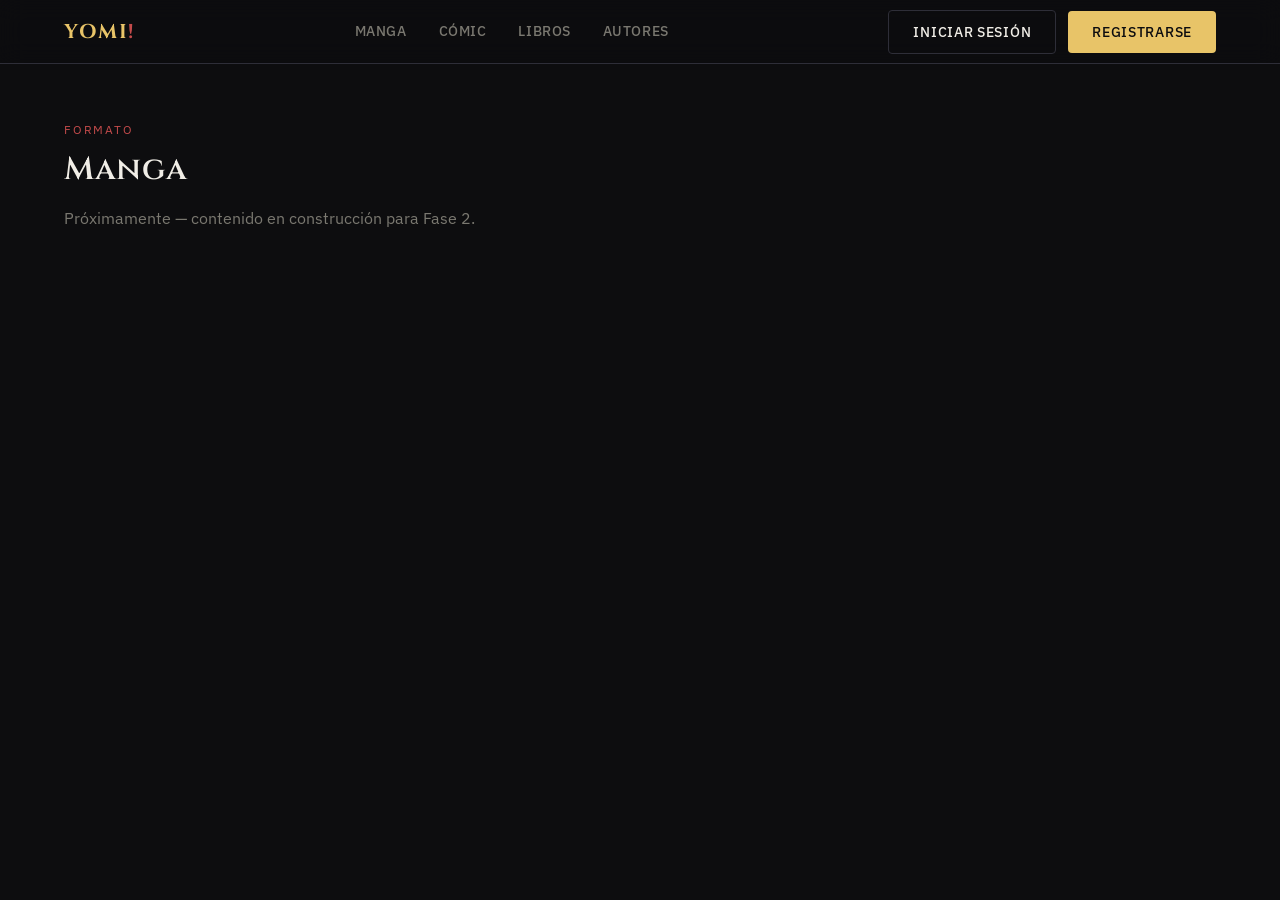
==== pages/manga.html @ 297e2ae0 "Add files via upload" ====
<!DOCTYPE html>
<html lang="es">
<head>
  <meta charset="UTF-8" />
  <meta name="viewport" content="width=device-width, initial-scale=1.0" />
  <title>Manga — YOMIMASHOU!</title>
  <link rel="stylesheet" href="../assets/css/main.css" />
</head>
<body>
  <header class="header">
    <div class="container">
      <div class="header__inner">
        <a href="../index.html" class="header__logo">YOMI<span>!</span></a>
        <nav class="header__nav">
          <a href="manga.html">Manga</a>
          <a href="comic.html">Cómic</a>
          <a href="libros.html">Libros</a>
          <a href="autores.html">Autores</a>
        </nav>
        <div class="header__actions">
          <button class="btn btn-outline" data-action="login">Iniciar sesión</button>
          <button class="btn btn-primary" data-action="registro">Registrarse</button>
        </div>
      </div>
    </div>
  </header>

  <section class="section" style="padding-top: 120px;">
    <div class="container">
      <div class="section-header">
        <p class="section-header__kicker">Formato</p>
        <h2>Manga</h2>
        <p style="color: var(--color-text-muted); margin-top: 1rem;">Próximamente — contenido en construcción para Fase 2.</p>
      </div>
    </div>
  </section>

  <script src="../assets/js/main.js"></script>
</body>
</html>
---- assets/css/main.css ----
@import url('https://fonts.googleapis.com/css2?family=Cinzel:wght@400;600;700&family=IBM+Plex+Sans:wght@300;400;500;600&display=swap');
@import './variables.css';

/* ─── RESET ─────────────────────────────────────────── */
*, *::before, *::after {
  box-sizing: border-box;
  margin: 0;
  padding: 0;
}

html {
  scroll-behavior: smooth;
  font-size: 16px;
}

body {
  background-color: var(--color-bg);
  color: var(--color-text);
  font-family: var(--font-body);
  font-weight: 400;
  line-height: 1.6;
  min-height: 100vh;
  -webkit-font-smoothing: antialiased;
}

img {
  max-width: 100%;
  display: block;
}

a {
  color: inherit;
  text-decoration: none;
}

ul, ol {
  list-style: none;
}

button {
  cursor: pointer;
  border: none;
  background: none;
  font-family: inherit;
}

/* ─── TIPOGRAFÍA ─────────────────────────────────────── */
h1, h2, h3, h4 {
  font-family: var(--font-display);
  font-weight: 600;
  line-height: 1.2;
  letter-spacing: 0.02em;
}

h1 { font-size: var(--text-5xl); }
h2 { font-size: var(--text-3xl); }
h3 { font-size: var(--text-2xl); }
h4 { font-size: var(--text-xl); }

p { font-size: var(--text-base); }

.text-muted { color: var(--color-text-muted); }
.text-primary { color: var(--color-primary); }
.text-accent { color: var(--color-accent); }

/* ─── LAYOUT ─────────────────────────────────────────── */
.container {
  width: 100%;
  max-width: 1200px;
  margin: 0 auto;
  padding: 0 var(--space-6);
}

.section {
  padding: var(--space-24) 0;
}

/* ─── BOTONES ─────────────────────────────────────────── */
.btn {
  display: inline-flex;
  align-items: center;
  gap: var(--space-2);
  padding: var(--space-3) var(--space-6);
  border-radius: var(--radius-sm);
  font-family: var(--font-body);
  font-size: var(--text-sm);
  font-weight: 500;
  letter-spacing: 0.05em;
  text-transform: uppercase;
  transition: all var(--transition-base);
}

.btn-primary {
  background-color: var(--color-primary);
  color: var(--color-bg);
}

.btn-primary:hover {
  background-color: #f0d080;
  transform: translateY(-1px);
}

.btn-outline {
  border: 1px solid var(--color-border);
  color: var(--color-text);
}

.btn-outline:hover {
  border-color: var(--color-primary);
  color: var(--color-primary);
}

/* ─── HEADER ─────────────────────────────────────────── */
.header {
  position: fixed;
  top: 0;
  left: 0;
  right: 0;
  z-index: 100;
  height: 64px;
  background-color: rgba(13, 13, 15, 0.92);
  backdrop-filter: blur(12px);
  border-bottom: 1px solid var(--color-border);
  display: flex;
  align-items: center;
}

.header__inner {
  display: flex;
  align-items: center;
  justify-content: space-between;
  width: 100%;
}

.header__logo {
  font-family: var(--font-display);
  font-size: var(--text-xl);
  font-weight: 700;
  color: var(--color-primary);
  letter-spacing: 0.08em;
}

.header__logo span {
  color: var(--color-accent);
}

.header__nav {
  display: flex;
  align-items: center;
  gap: var(--space-8);
}

.header__nav a {
  font-size: var(--text-sm);
  font-weight: 500;
  letter-spacing: 0.04em;
  color: var(--color-text-muted);
  text-transform: uppercase;
  transition: color var(--transition-fast);
}

.header__nav a:hover {
  color: var(--color-text);
}

.header__actions {
  display: flex;
  align-items: center;
  gap: var(--space-3);
}

/* ─── HERO ────────────────────────────────────────────── */
.hero {
  min-height: 100vh;
  display: flex;
  align-items: center;
  padding-top: 64px;
  position: relative;
  overflow: hidden;
}

.hero::before {
  content: '';
  position: absolute;
  top: 0; left: 0; right: 0; bottom: 0;
  background:
    radial-gradient(ellipse 60% 50% at 70% 50%, rgba(232, 196, 104, 0.06) 0%, transparent 70%),
    radial-gradient(ellipse 40% 60% at 20% 80%, rgba(196, 75, 75, 0.05) 0%, transparent 60%);
  pointer-events: none;
}

.hero__content {
  max-width: 640px;
  position: relative;
  z-index: 1;
}

.hero__kicker {
  font-size: var(--text-xs);
  font-weight: 500;
  letter-spacing: 0.15em;
  text-transform: uppercase;
  color: var(--color-primary);
  margin-bottom: var(--space-4);
  display: flex;
  align-items: center;
  gap: var(--space-3);
}

.hero__kicker::before {
  content: '';
  display: block;
  width: 32px;
  height: 1px;
  background-color: var(--color-primary);
}

.hero__title {
  margin-bottom: var(--space-6);
}

.hero__title em {
  font-style: normal;
  color: var(--color-primary);
}

.hero__subtitle {
  font-size: var(--text-lg);
  color: var(--color-text-muted);
  margin-bottom: var(--space-8);
  max-width: 480px;
  line-height: 1.7;
}

.hero__actions {
  display: flex;
  align-items: center;
  gap: var(--space-4);
  flex-wrap: wrap;
}

/* ─── SECCIONES DE CONTENIDO ─────────────────────────── */
.section-header {
  margin-bottom: var(--space-12);
}

.section-header__kicker {
  font-size: var(--text-xs);
  letter-spacing: 0.15em;
  text-transform: uppercase;
  color: var(--color-accent);
  margin-bottom: var(--space-3);
}

.section-header h2 {
  color: var(--color-text);
}

/* ─── GRILLA DE OBRAS (PLACEHOLDER) ─────────────────── */
.obras-grid {
  display: grid;
  grid-template-columns: repeat(auto-fill, minmax(160px, 1fr));
  gap: var(--space-4);
}

.obra-card {
  background-color: var(--color-surface);
  border-radius: var(--radius-md);
  overflow: hidden;
  border: 1px solid var(--color-border);
  transition: all var(--transition-base);
  cursor: pointer;
}

.obra-card:hover {
  transform: translateY(-4px);
  border-color: var(--color-primary);
}

.obra-card__cover {
  aspect-ratio: 2/3;
  background-color: var(--color-surface-alt);
  display: flex;
  align-items: center;
  justify-content: center;
}

.obra-card__cover-placeholder {
  font-size: var(--text-3xl);
  opacity: 0.3;
}

.obra-card__info {
  padding: var(--space-3);
}

.obra-card__title {
  font-size: var(--text-sm);
  font-weight: 500;
  margin-bottom: var(--space-1);
}

.obra-card__meta {
  font-size: var(--text-xs);
  color: var(--color-text-muted);
}

/* ─── CATEGORÍAS ─────────────────────────────────────── */
.categorias-grid {
  display: grid;
  grid-template-columns: repeat(3, 1fr);
  gap: var(--space-4);
}

.categoria-card {
  background-color: var(--color-surface);
  border: 1px solid var(--color-border);
  border-radius: var(--radius-md);
  padding: var(--space-8);
  text-align: center;
  transition: all var(--transition-base);
  cursor: pointer;
}

.categoria-card:hover {
  border-color: var(--color-primary);
  background-color: var(--color-surface-alt);
}

.categoria-card__icon {
  font-size: var(--text-4xl);
  margin-bottom: var(--space-4);
  display: block;
}

.categoria-card__title {
  font-family: var(--font-display);
  font-size: var(--text-xl);
  margin-bottom: var(--space-2);
}

.categoria-card__desc {
  font-size: var(--text-sm);
  color: var(--color-text-muted);
}

/* ─── FOOTER ─────────────────────────────────────────── */
.footer {
  border-top: 1px solid var(--color-border);
  padding: var(--space-12) 0;
  margin-top: var(--space-24);
}

.footer__inner {
  display: flex;
  align-items: center;
  justify-content: space-between;
  flex-wrap: wrap;
  gap: var(--space-4);
}

.footer__logo {
  font-family: var(--font-display);
  font-size: var(--text-lg);
  color: var(--color-primary);
  letter-spacing: 0.08em;
}

.footer__copy {
  font-size: var(--text-sm);
  color: var(--color-text-muted);
}

/* ─── RESPONSIVE ─────────────────────────────────────── */
@media (max-width: 768px) {
  h1 { font-size: var(--text-3xl); }
  h2 { font-size: var(--text-2xl); }

  .header__nav {
    display: none;
  }

  .categorias-grid {
    grid-template-columns: 1fr;
  }

  .obras-grid {
    grid-template-columns: repeat(auto-fill, minmax(130px, 1fr));
  }

  .footer__inner {
    flex-direction: column;
    text-align: center;
  }
}
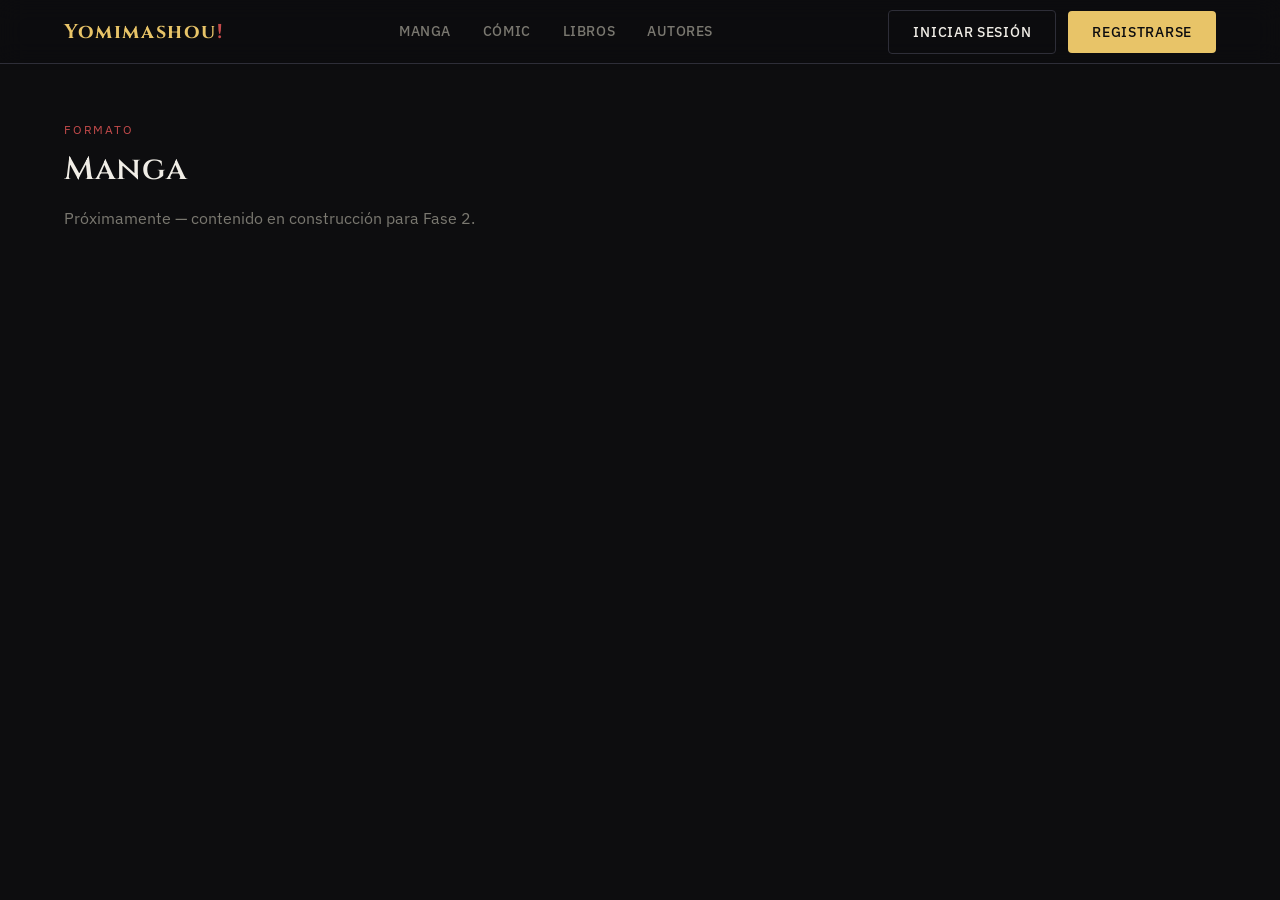
==== commit 9b3682ba: "Add files via upload Fase 1" ====
--- a/pages/manga.html
+++ b/pages/manga.html
@@ -4,13 +4,14 @@
   <meta charset="UTF-8" />
   <meta name="viewport" content="width=device-width, initial-scale=1.0" />
   <title>Manga — YOMIMASHOU!</title>
+  <link rel="icon" type="image/svg+xml" href="../assets/img/favicon.svg" />
   <link rel="stylesheet" href="../assets/css/main.css" />
 </head>
 <body>
   <header class="header">
     <div class="container">
       <div class="header__inner">
-        <a href="../index.html" class="header__logo">YOMI<span>!</span></a>
+        <a href="../index.html" class="header__logo">Yomimashou<span>!</span></a>
         <nav class="header__nav">
           <a href="manga.html">Manga</a>
           <a href="comic.html">Cómic</a>
